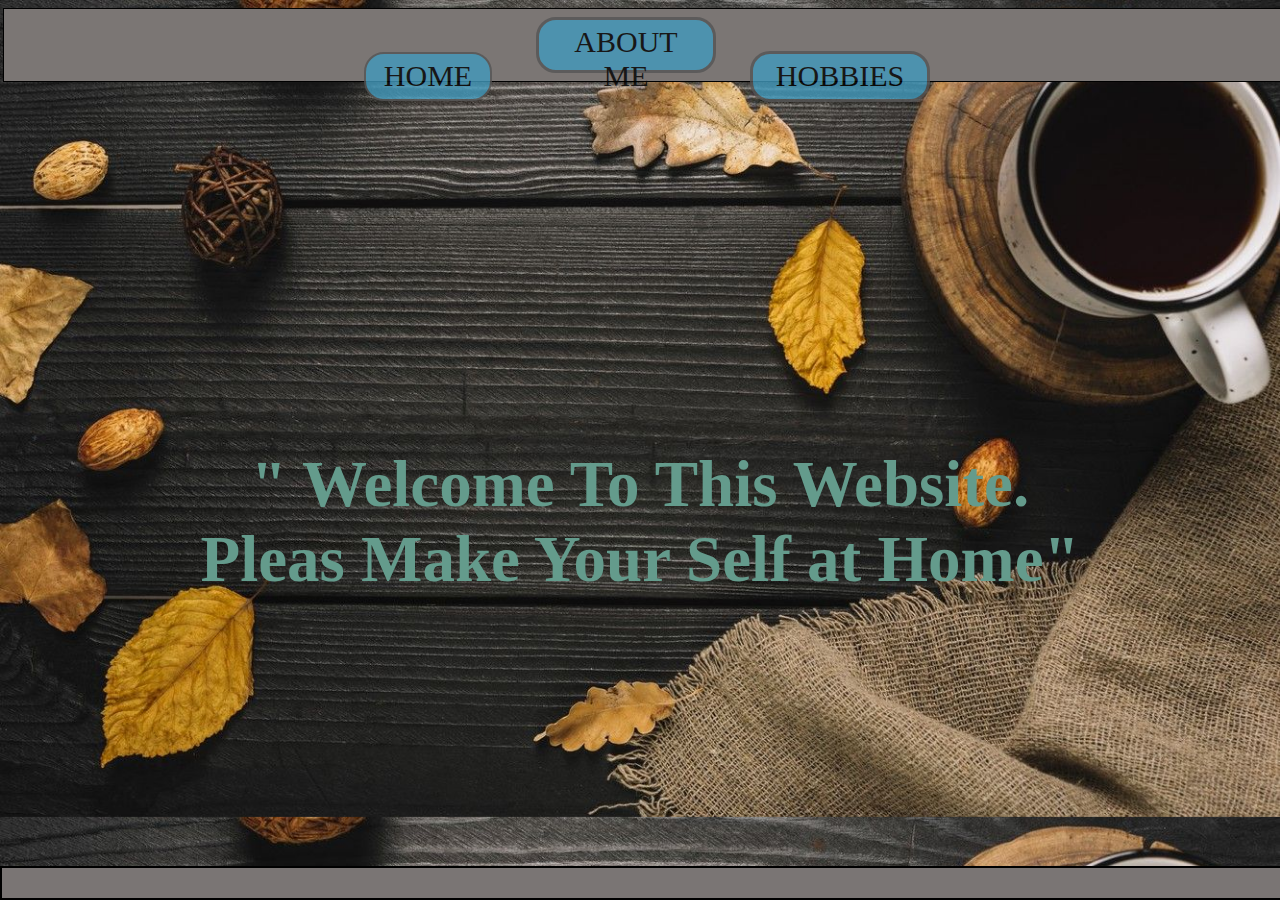
==== index.html @ d49c6611 "Update index.html" ====
<!DOCTYPE html>
<html>
	<head>
		<title> It's Me, Myself and I </title>
		
			<meta charset="utf-8">
			<meta name="viewpoint" content="width=device-width, initial-scale=1">

		<style>
			  body 
				 	{ background-size:100%;
					 }
			
				h1   
					 { color: #c29a3d;
						font-family:times new roman;
						font-size:50px;
					 }
			
				a  	 
				   {	color:black;
						font-family:times new roman;
						font-size:30px;
						width:1350px;
						height:30px;
						padding:6px;
				   }
			
				#header
				   { width:100%;
						height:60px;
						padding:6px;
						background-color:#7B7674;
						text-align:center;
						margin-left:-5px;
						border: 1px solid black;
					 }
			
		   		 #nav
				    { height:10%;
				   		width:100%;
				    		float:left;
						color: #649b8c;
						text-align: right;
					    	font-size: 65px;
					    	font-family: Agency FB;
				    }	 
			
			.img1 
				 {  height:150px;
					width:900px;}
			.img2
				 {  height:150px;
					width:200px;}
			.img3
				 {  height:150px;
					width:200px;}
			
			
			.page 
				 {	background-color: #429abd;
						color: black;
						border: 2px solid #555555;
						padding:5px 12px;
						text-decoration:none;
						display:inline-block;
						font-size:30px;
						margin:10px 20px;
						cursor:pointer;					
						margin-top:-15px;
						font-family:Cambria Math;
						opacity:.8;
						border-radius:20px;
						height:35px;
						width:100px;
					}
			.page2	
				 {	background-color: #429abd;
						color: black;
						border: 3px solid #555555;
						padding:5px 12px;
						text-decoration:none;
						display:inline-block;
						font-size:30px;
						margin:10px 20px;
						cursor:pointer;
						margin-right: 10px;
						margin-top:10px;
						font-family:Cambria Math;
						opacity:.8;
						border-radius:20px;
						height:35px;
						width:150px;}
			.page3	
				 {	background-color: #429abd;
						color: black;
						border: 3px solid #555555;
						padding:5px 12px;
						text-decoration:none;
						display:inline-block;
						font-size:30px;
						margin:10px 20px;
						cursor:pointer;
						margin-right: 10px;
						margin-top:2px;
						font-family:Cambria Math;
						opacity:.8;
						border-radius:20px;
						height:40px;
						width:150px;}
			.a1	
				 {	font-size:20px;
						font-family:times new roman;
				 }	
			.a2
				 {	font-size:20px;
						font-family:times new roman;
				 }
			
				  #footer
				 		{  position: fixed;
							 left: 0;
							 bottom: 0;
							 width: 100%;
							 background-color:#7A7574;
							 text-align: center;
							 border: 2px solid black;
							 height:30px;
				    }
			</style>	
		
		</head>
		<body background= image/bgimg.jpg height= 10% width= 100% margin-top= 8px>
				
		<div id="header">
				<center>
						<a href="index.html" class="page">HOME</a>              <a href="aboutme.html"class="page3">ABOUT ME</a>             <a href="hobbies.html" class="page2">HOBBIES</a>        
				
				</center>
		</div>
		<div id="nav">
				<center>
					<br><br><br><br><p><b> " Welcome To This Website. <br>Pleas Make Your Self at Home"<b></p>
				</center>			
		</div>
		<div id="footer">
		</div>
	</body>
</html>
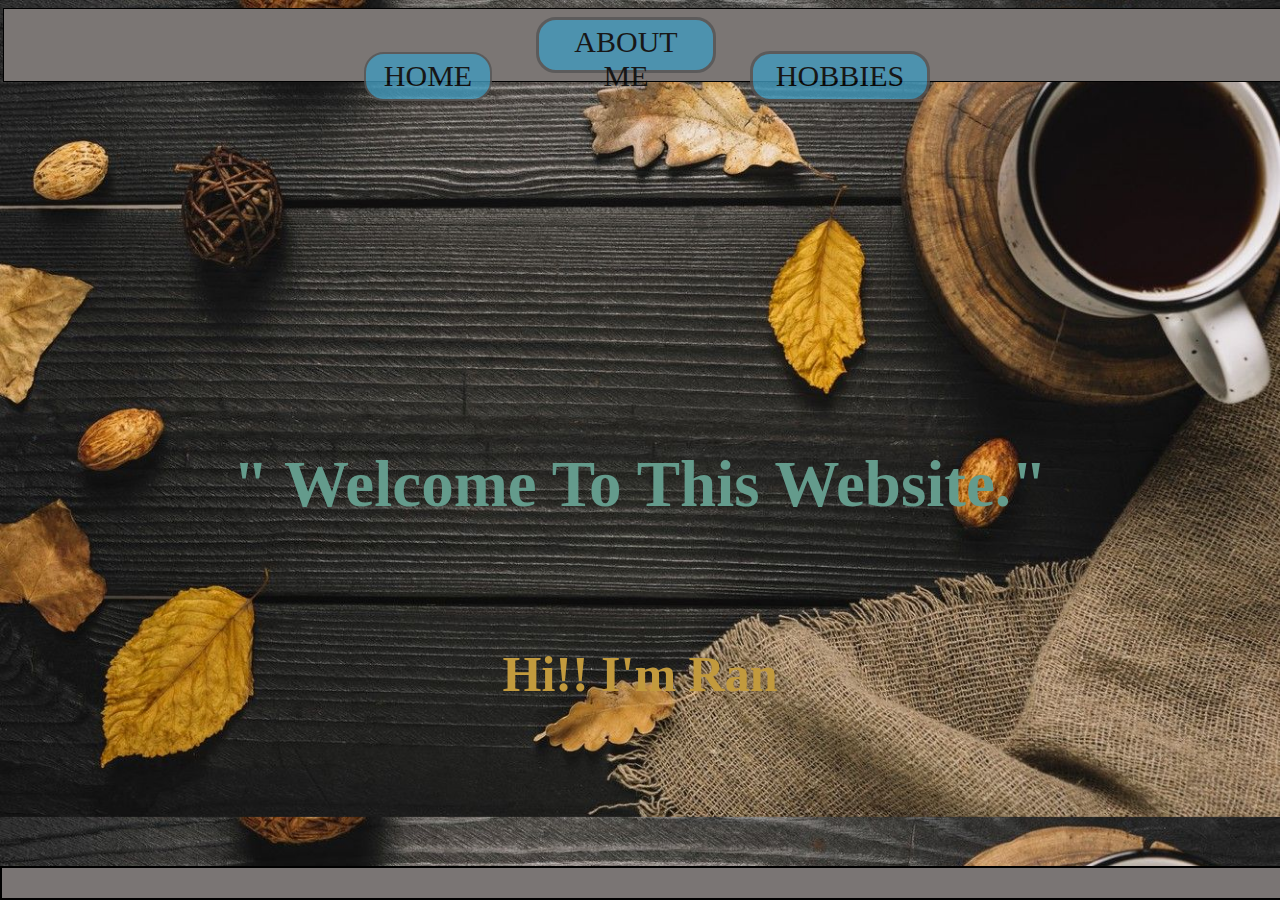
==== commit fe488ba8: "Update index.html" ====
--- a/index.html
+++ b/index.html
@@ -140,7 +140,7 @@
 		</div>
 		<div id="nav">
 				<center>
-					<br><br><br><br><p><b> " Welcome To This Website. <br>Pleas Make Your Self at Home"<b></p>
+					<br><br><br><br><p><b> " Welcome To This Website."</p><h1> <br>Hi!! I'm Ran<b> </ph1>
 				</center>			
 		</div>
 		<div id="footer">
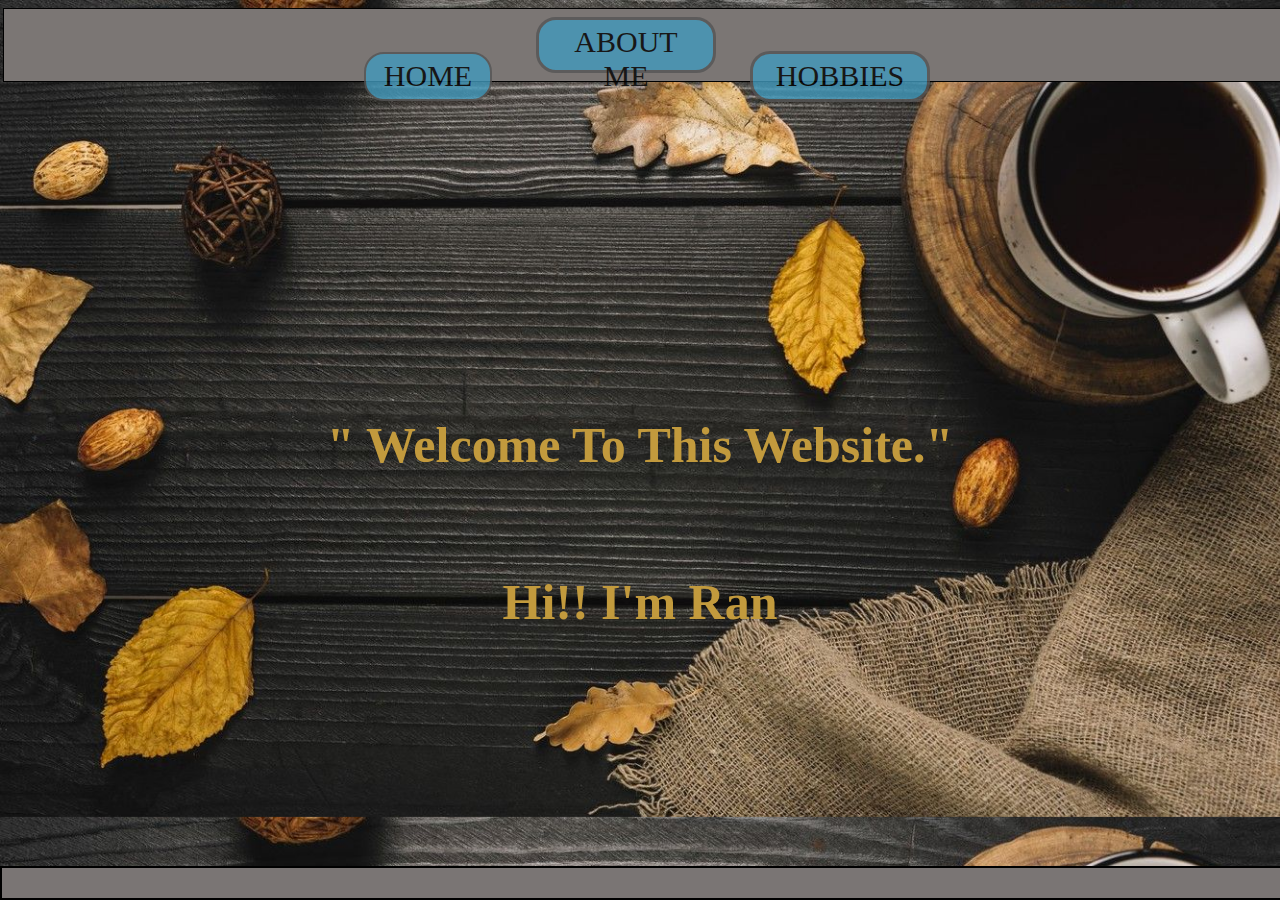
==== commit e7065da4: "Update index.html" ====
--- a/index.html
+++ b/index.html
@@ -12,6 +12,11 @@
 					 }
 			
 				h1   
+					 { color: #c29a3d;
+						font-family:Agency FB;
+						font-size:50px;
+					 }
+				h2   
 					 { color: #c29a3d;
 						font-family:times new roman;
 						font-size:50px;
@@ -140,7 +145,7 @@
 		</div>
 		<div id="nav">
 				<center>
-					<br><br><br><br><p><b> " Welcome To This Website."</p><h1> <br>Hi!! I'm Ran<b> </ph1>
+					<br><br><br><br><h1><b> " Welcome To This Website."</h1><h2> <br>Hi!! I'm Ran<b> </h2>
 				</center>			
 		</div>
 		<div id="footer">
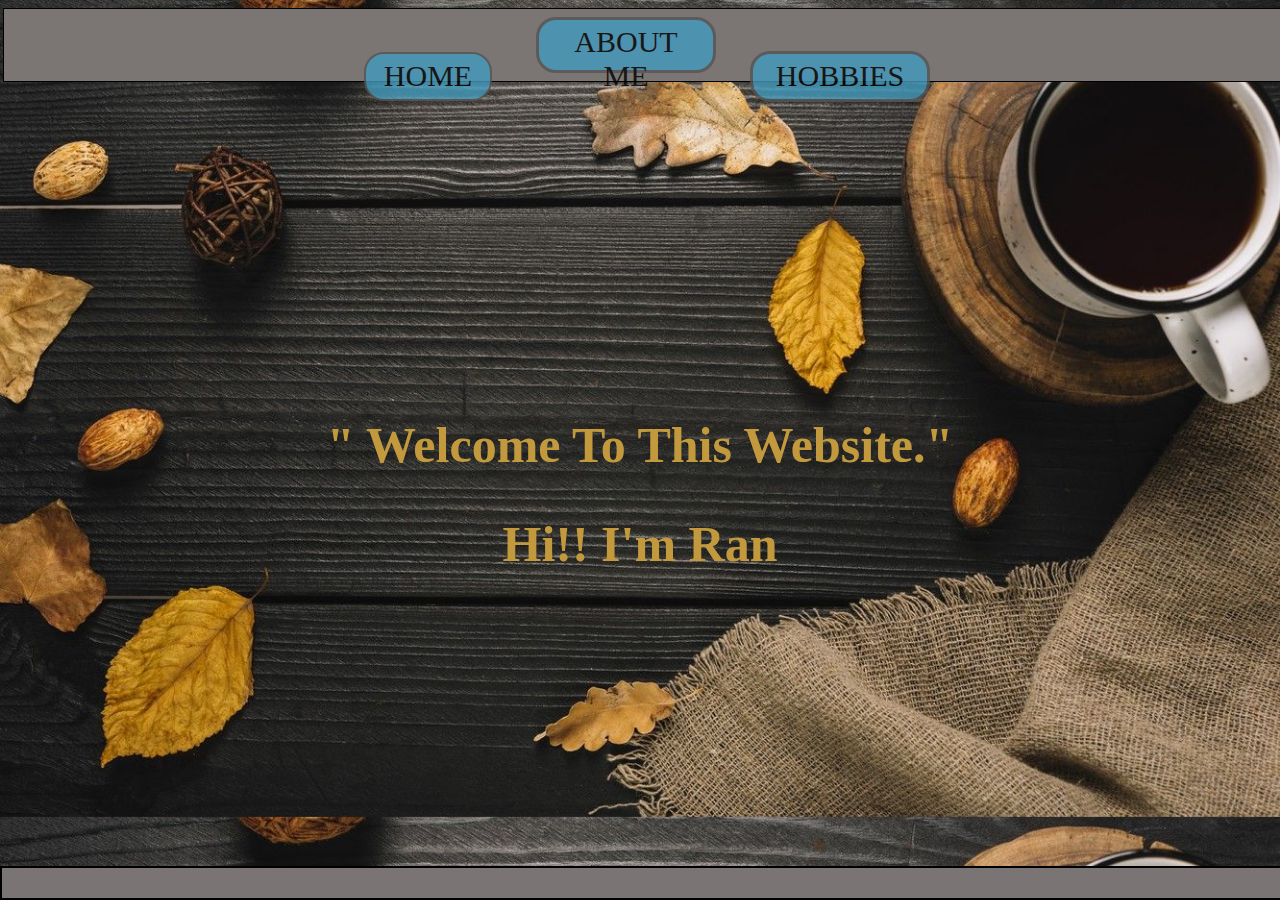
==== commit d8a51506: "Update index.html" ====
--- a/index.html
+++ b/index.html
@@ -145,7 +145,7 @@
 		</div>
 		<div id="nav">
 				<center>
-					<br><br><br><br><h1><b> " Welcome To This Website."</h1><h2> <br>Hi!! I'm Ran<b> </h2>
+					<br><br><br><br><h1><b>" Welcome To This Website."</b></h1><h2>Hi!! I'm Ran</h2>
 				</center>			
 		</div>
 		<div id="footer">
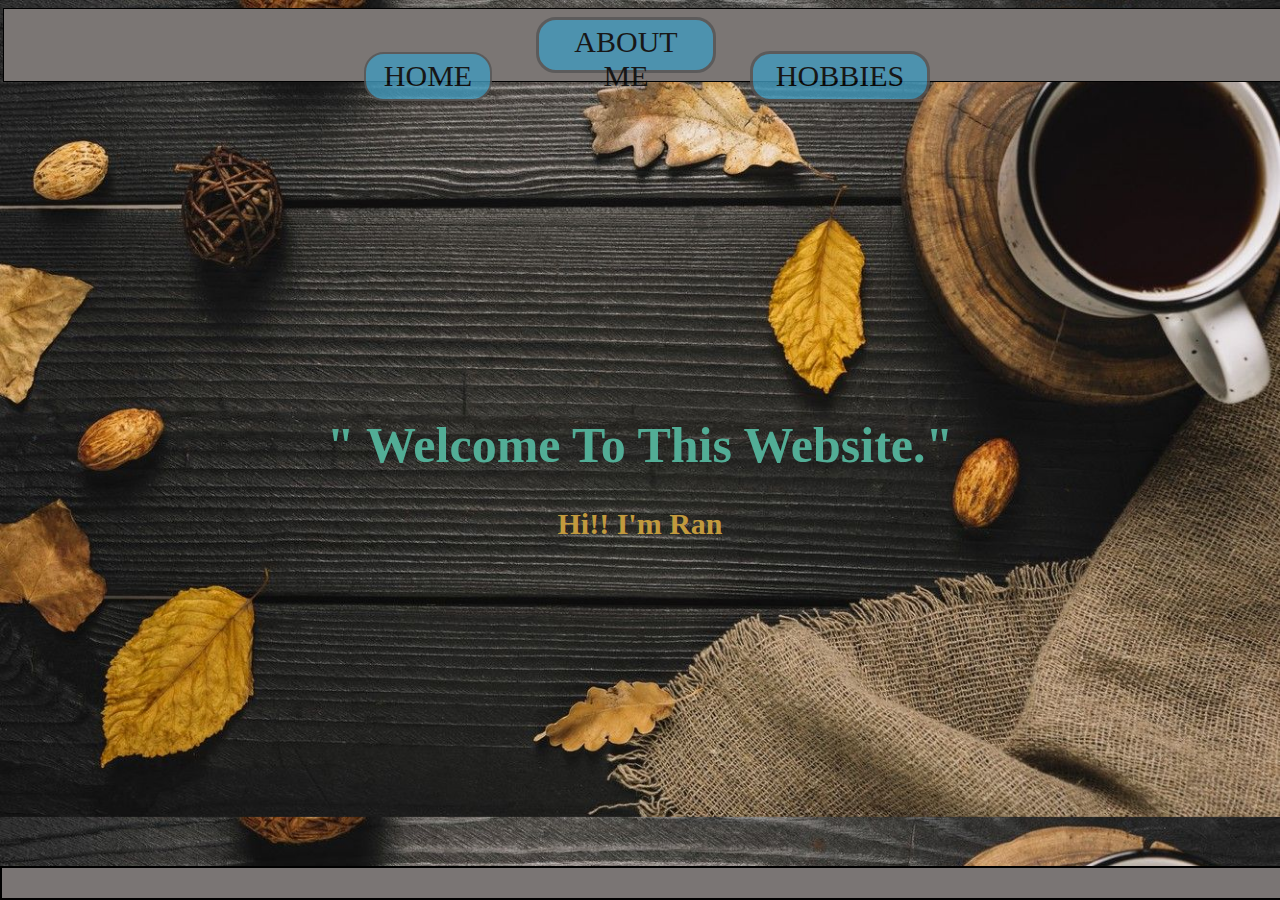
==== commit 0f1f68c1: "Update index.html" ====
--- a/index.html
+++ b/index.html
@@ -12,14 +12,14 @@
 					 }
 			
 				h1   
-					 { color: #c29a3d;
+					 { color: #52ad96;
 						font-family:Agency FB;
 						font-size:50px;
 					 }
 				h2   
 					 { color: #c29a3d;
 						font-family:times new roman;
-						font-size:50px;
+						font-size:30px;
 					 }
 			
 				a  	 
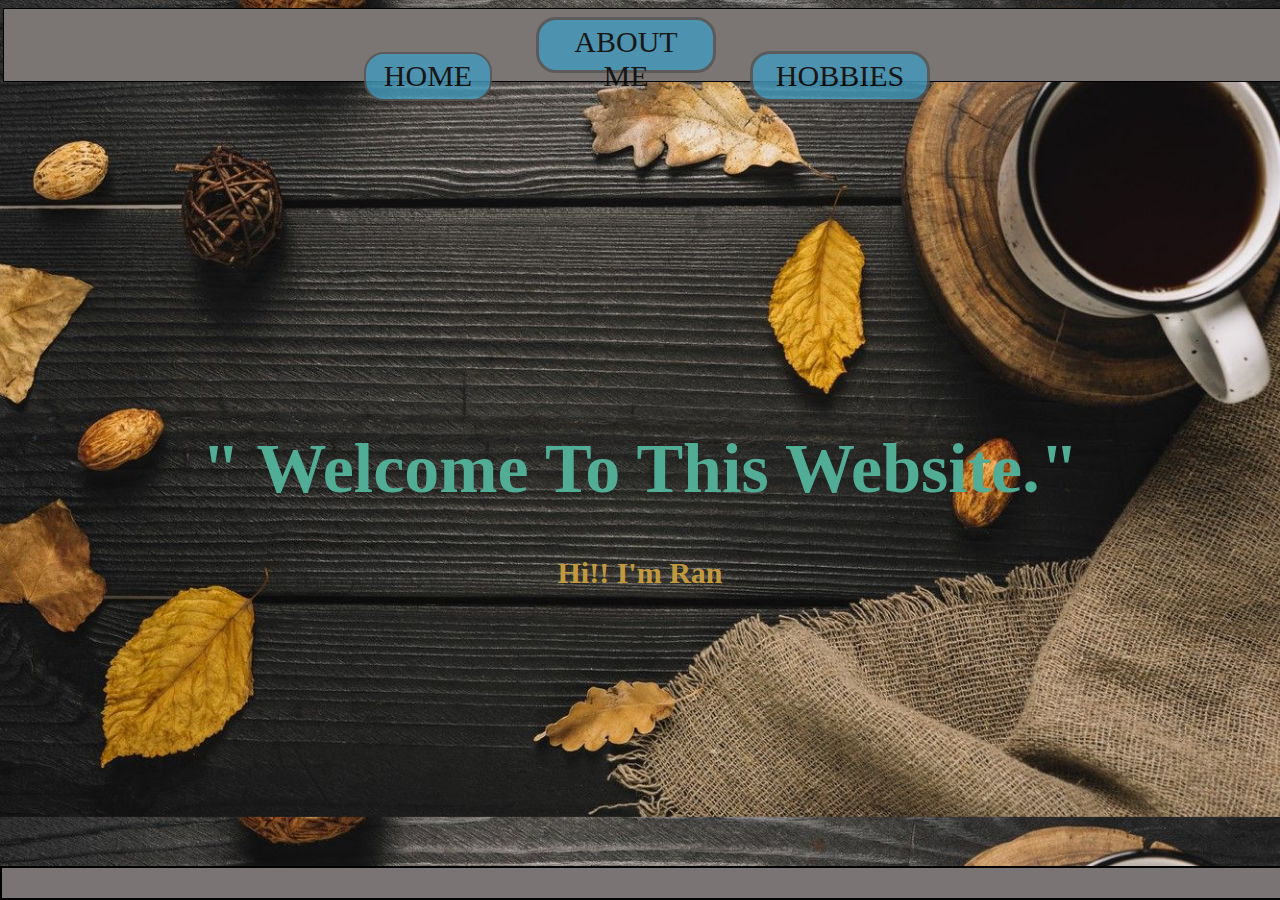
==== commit cd88a81b: "Update index.html" ====
--- a/index.html
+++ b/index.html
@@ -14,7 +14,7 @@
 				h1   
 					 { color: #52ad96;
 						font-family:Agency FB;
-						font-size:50px;
+						font-size:70px;
 					 }
 				h2   
 					 { color: #c29a3d;
@@ -25,7 +25,7 @@
 				a  	 
 				   {	color:black;
 						font-family:times new roman;
-						font-size:30px;
+						font-size:45px;
 						width:1350px;
 						height:30px;
 						padding:6px;
